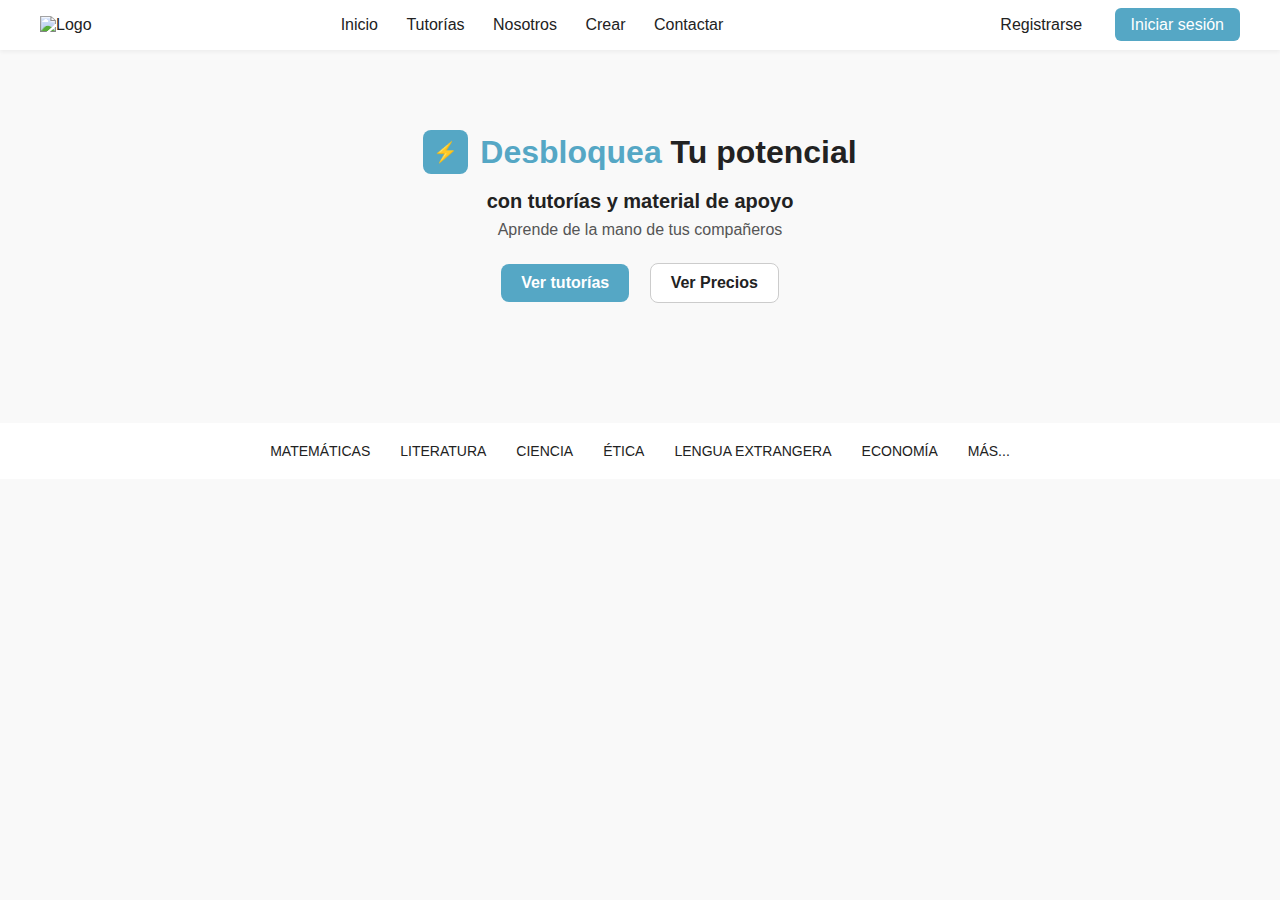
==== index.html @ af02c968 "Inicio" ====
<!DOCTYPE html>
<html lang="es">
<head>
  <meta charset="UTF-8" />
  <meta name="viewport" content="width=device-width, initial-scale=1.0"/>
  <title>Plataforma de Tutorías</title>
  <link rel="stylesheet" href="./styles.css" />
</head>
<body>
  <header class="navbar">
    <div class="logo">
      <img src="logo.png" alt="Logo" />
    </div>
    <nav class="nav-links">
      <a href="#">Inicio</a>
      <a href="#">Tutorías</a>
      <a href="#">Nosotros</a>
      <a href="#">Crear</a>
      <a href="#">Contactar</a>
    </nav>
    <div class="auth-buttons">
      <a href="#" class="register">Registrarse</a>
      <a href="#" class="login">Iniciar sesión</a>
    </div>
  </header>

  <section class="hero">
    <div class="hero-content">
      <div class="highlight">
        <span class="icon">⚡</span>
        <h1><span class="blue">Desbloquea</span> Tu potencial</h1>
      </div>
      <p class="subtitle">con tutorías y material de apoyo</p>
      <p class="description">Aprende de la mano de tus compañeros</p>
      <div class="buttons">
        <a href="#" class="btn primary">Ver tutorías</a>
        <a href="#" class="btn secondary">Ver Precios</a>
      </div>
    </div>
  </section>

  <section class="categories">
    <ul>
      <li>MATEMÁTICAS</li>
      <li>LITERATURA</li>
      <li>CIENCIA</li>
      <li>ÉTICA</li>
      <li>LENGUA EXTRANGERA</li>
      <li>ECONOMÍA</li>
      <li>MÁS...</li>
    </ul>
  </section>
</body>
</html>
---- styles.css ----
* {
    margin: 0;
    padding: 0;
    box-sizing: border-box;
    font-family: "Helvetica", sans-serif;
  }
  
  body {
    background-color: #f9f9f9;
    color: #222;
  }
  
  .navbar {
    display: flex;
    align-items: center;
    justify-content: space-between;
    padding: 16px 40px;
    background-color: #fff;
    box-shadow: 0 2px 4px rgba(0,0,0,0.05);
  }
  
  .logo img {
    height: 40px;
  }
  
  .nav-links a {
    margin: 0 12px;
    text-decoration: none;
    color: #222;
    font-weight: 500;
  }
  
  .auth-buttons a {
    margin-left: 12px;
    text-decoration: none;
    padding: 8px 16px;
    border-radius: 6px;
    font-weight: 500;
  }
  
  .register {
    color: #222;
  }
  
  .login {
    background-color: #55a7c5;
    color: #fff;
  }
  
  .hero {
    padding: 80px 20px;
    text-align: center;
  }
  
  .highlight {
    display: flex;
    align-items: center;
    justify-content: center;
    gap: 12px;
  }
  
  .highlight .icon {
    background-color: #55a7c5;
    color: #fff;
    padding: 10px;
    border-radius: 8px;
    font-size: 20px;
  }
  
  .highlight h1 {
    font-size: 32px;
    font-weight: bold;
  }
  
  .highlight .blue {
    color: #55a7c5;
  }
  
  .subtitle {
    margin-top: 16px;
    font-size: 20px;
    font-weight: 600;
  }
  
  .description {
    margin-top: 8px;
    font-size: 16px;
    color: #555;
  }
  
  .buttons {
    margin-top: 24px;
  }
  
  .btn {
    display: inline-block;
    padding: 10px 20px;
    border-radius: 8px;
    font-weight: 600;
    text-decoration: none;
    margin: 0 8px;
  }
  
  .btn.primary {
    background-color: #55a7c5;
    color: white;
  }
  
  .btn.secondary {
    background-color: white;
    color: #222;
    border: 1px solid #ccc;
  }
  
  .categories {
    margin-top: 40px;
    background-color: #fff;
    padding: 20px 0;
  }
  
  .categories ul {
    display: flex;
    justify-content: center;
    flex-wrap: wrap;
    list-style: none;
    gap: 30px;
    font-weight: 500;
    font-size: 14px;
  }
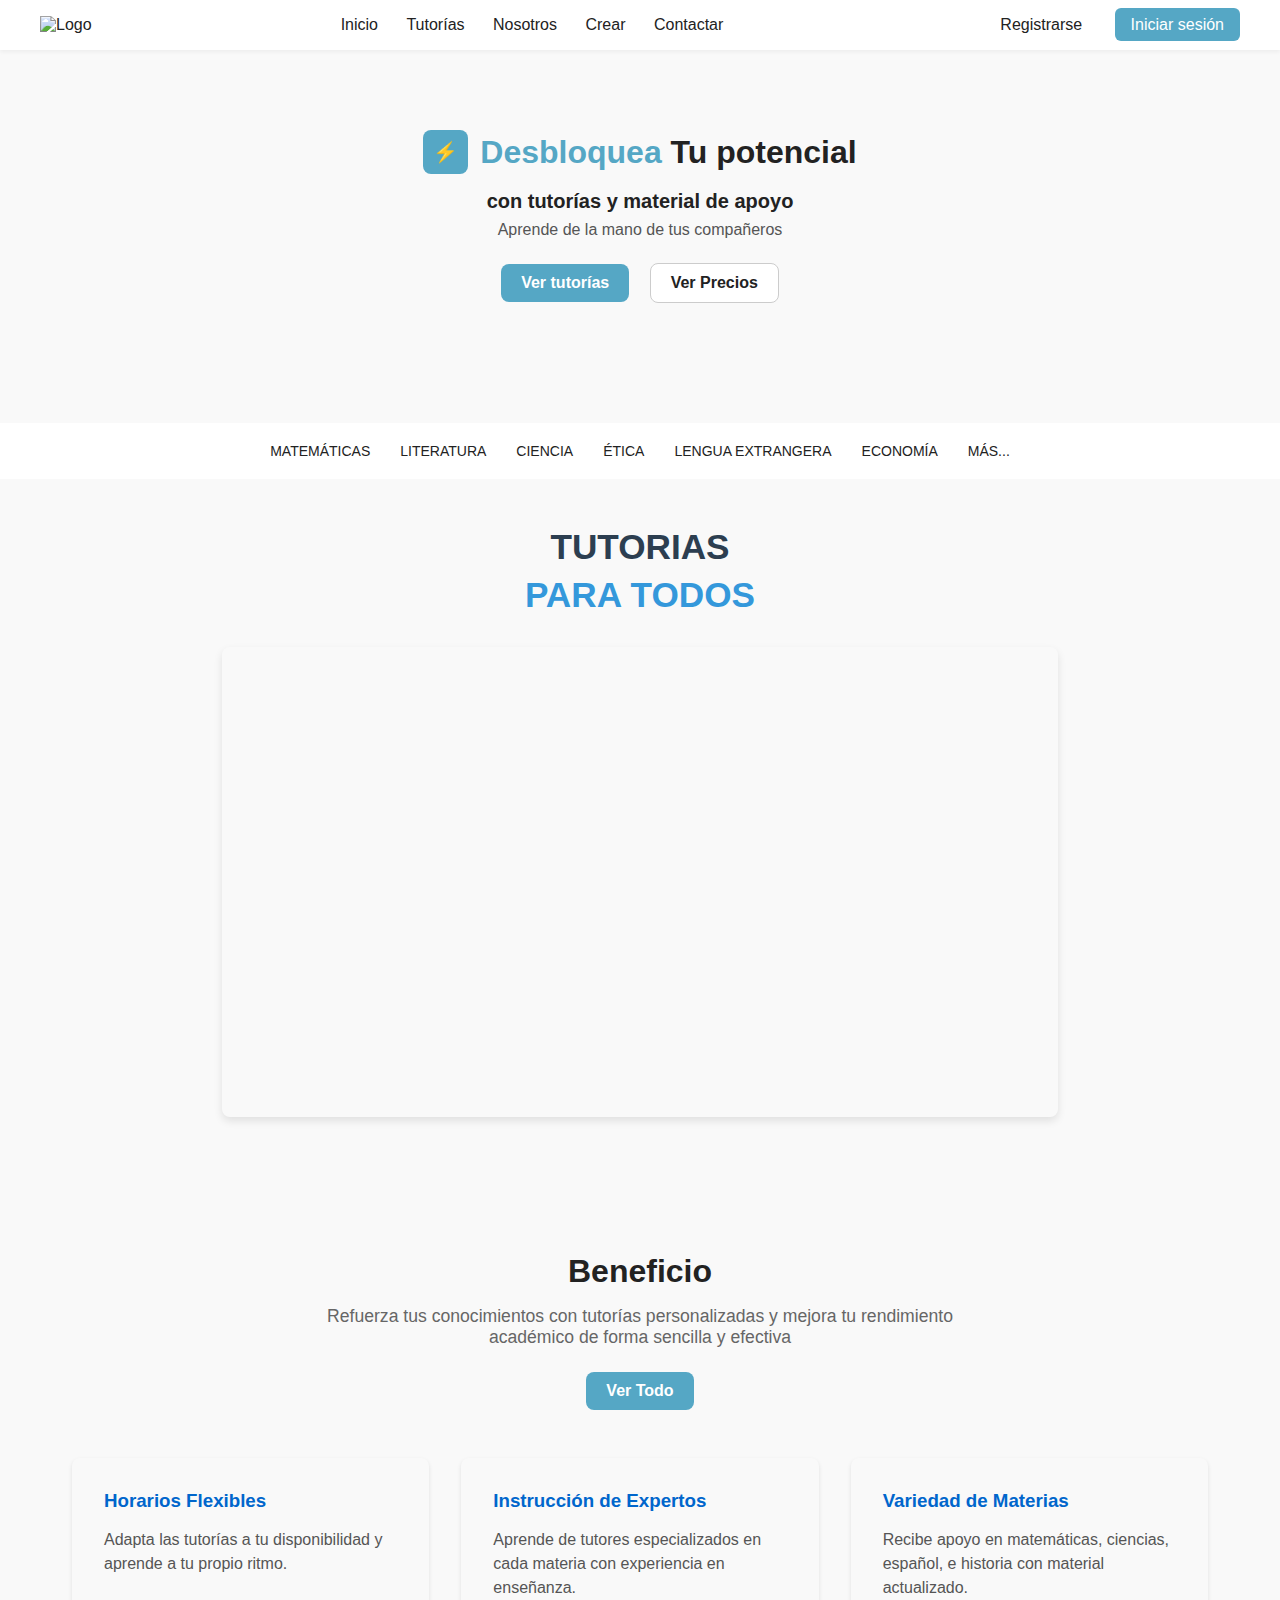
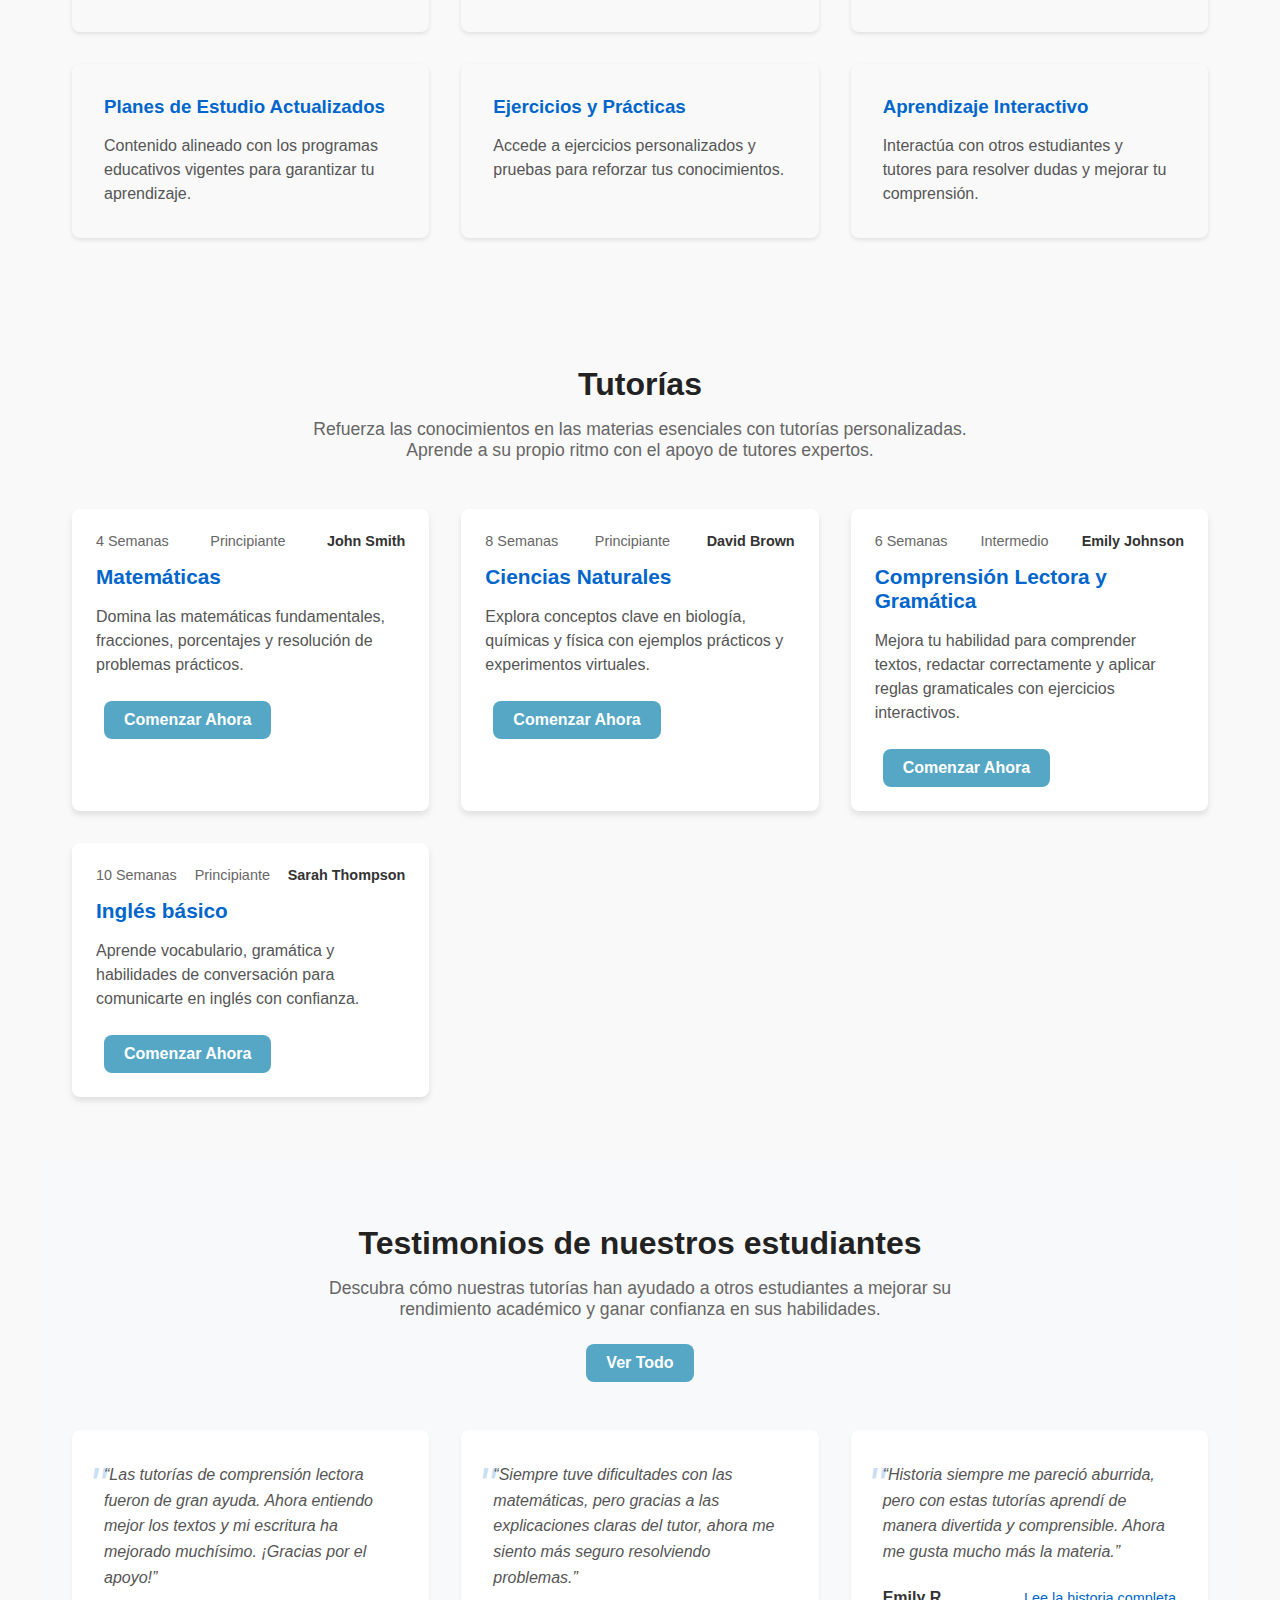
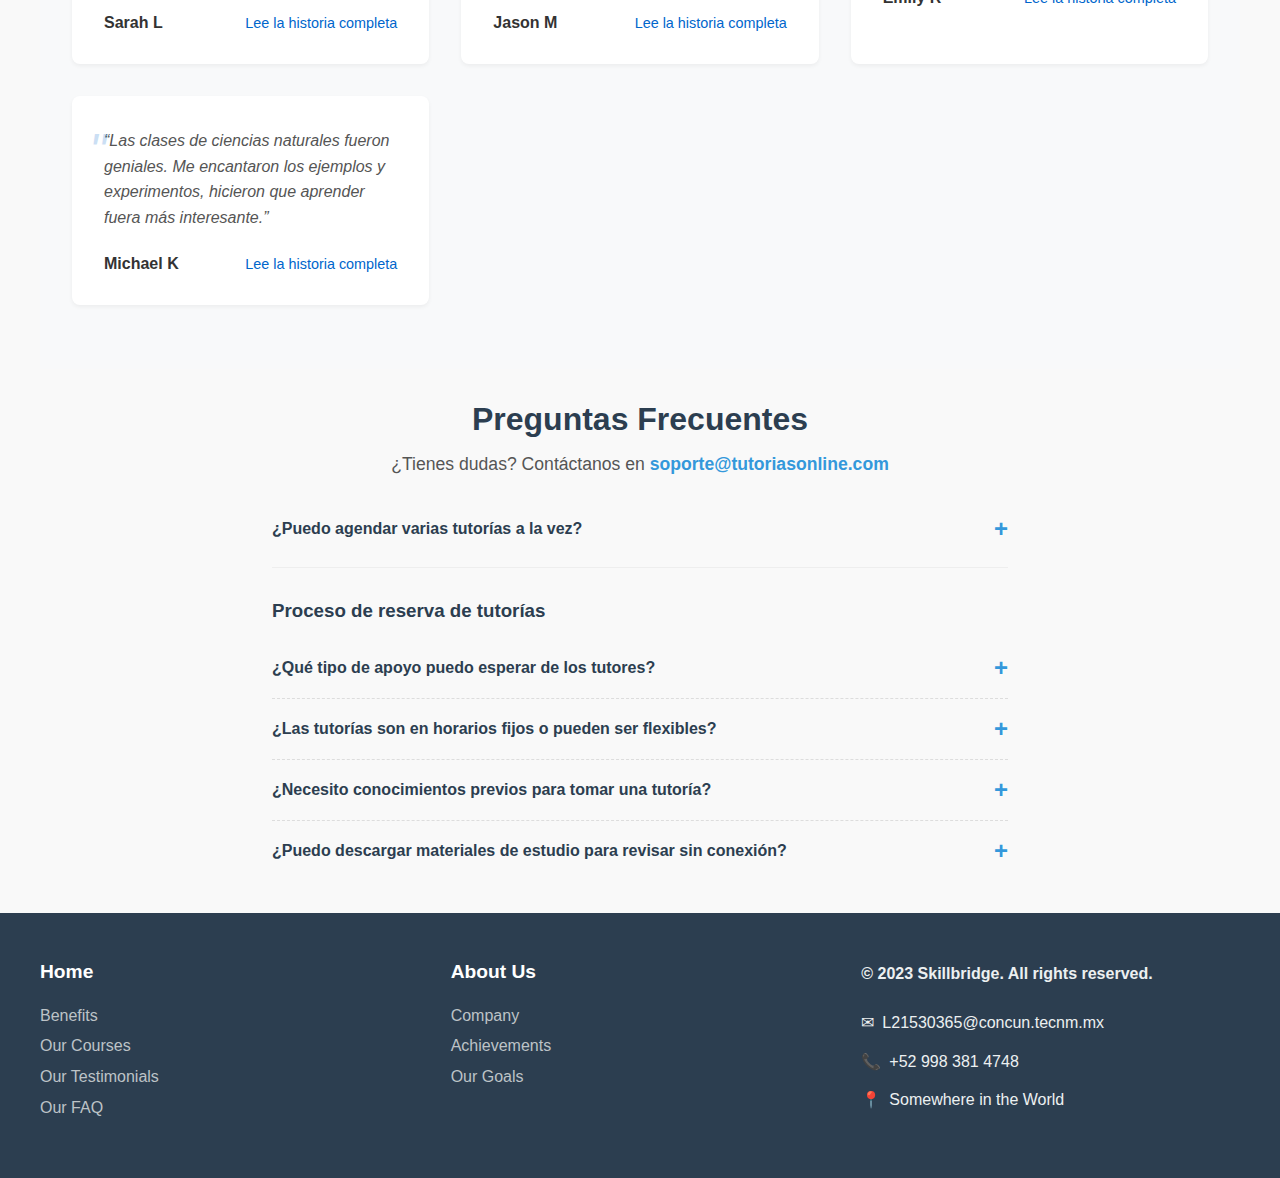
==== commit 93a23b4c: "inicio" ====
--- a/index.html
+++ b/index.html
@@ -50,5 +50,247 @@
       <li>MÁS...</li>
     </ul>
   </section>
+
+  <section class="video-lesson">
+    <div class="lesson-header">
+      <h2>Tutorias <span class="lesson-title">Para Todos</span></h2>
+    </div>
+    
+    <div class="video-container">
+      <!-- Reemplaza el src con tu video real -->
+      <iframe width="560" height="315" src="https://www.youtube.com/embed/ejemplo" 
+              frameborder="0" allow="accelerometer; autoplay; clipboard-write; encrypted-media; gyroscope; picture-in-picture" 
+              allowfullscreen></iframe>
+    </div>
+  </section>
+
+  <section class="benefits">
+    <div class="benefits-header">
+      <h2>Beneficio</h2>
+      <p>Refuerza tus conocimientos con tutorías personalizadas y mejora tu rendimiento académico de forma sencilla y efectiva</p>
+      <a href="#" class="btn primary">Ver Todo</a>
+    </div>
+
+    <div class="benefits-grid">
+      <div class="benefit-item">
+        <h3>Horarios Flexibles</h3>
+        <p>Adapta las tutorías a tu disponibilidad y aprende a tu propio ritmo.</p>
+      </div>
+
+      <div class="benefit-item">
+        <h3>Instrucción de Expertos</h3>
+        <p>Aprende de tutores especializados en cada materia con experiencia en enseñanza.</p>
+      </div>
+
+      <div class="benefit-item">
+        <h3>Variedad de Materias</h3>
+        <p>Recibe apoyo en matemáticas, ciencias, español, e historia con material actualizado.</p>
+      </div>
+
+      <div class="benefit-item">
+        <h3>Planes de Estudio Actualizados</h3>
+        <p>Contenido alineado con los programas educativos vigentes para garantizar tu aprendizaje.</p>
+      </div>
+
+      <div class="benefit-item">
+        <h3>Ejercicios y Prácticas</h3>
+        <p>Accede a ejercicios personalizados y pruebas para reforzar tus conocimientos.</p>
+      </div>
+
+      <div class="benefit-item">
+        <h3>Aprendizaje Interactivo</h3>
+        <p>Interactúa con otros estudiantes y tutores para resolver dudas y mejorar tu comprensión.</p>
+      </div>
+    </div>
+  </section>
+
+  <!-- Header y secciones anteriores permanecen igual -->
+  
+  <section class="tutorias">
+    <div class="tutorias-header">
+      <h2>Tutorías</h2>
+      <p>Refuerza las conocimientos en las materias esenciales con tutorías personalizadas. Aprende a su propio ritmo con el apoyo de tutores expertos.</p>
+    </div>
+
+    <div class="tutorias-grid">
+      <!-- Tutoría 1: Matemáticas -->
+      <div class="tutoria-card">
+        <div class="tutoria-info">
+          <span>4 Semanas</span>
+          <span>Principiante</span>
+          <span class="tutor-name">John Smith</span>
+        </div>
+        <h3>Matemáticas</h3>
+        <p>Domina las matemáticas fundamentales, fracciones, porcentajes y resolución de problemas prácticos.</p>
+        <a href="#" class="btn primary">Comenzar Ahora</a>
+      </div>
+
+      <!-- Tutoría 2: Ciencias Naturales -->
+      <div class="tutoria-card">
+        <div class="tutoria-info">
+          <span>8 Semanas</span>
+          <span>Principiante</span>
+          <span class="tutor-name">David Brown</span>
+        </div>
+        <h3>Ciencias Naturales</h3>
+        <p>Explora conceptos clave en biología, químicas y física con ejemplos prácticos y experimentos virtuales.</p>
+        <a href="#" class="btn primary">Comenzar Ahora</a>
+      </div>
+
+      <!-- Tutoría 3: Comprensión Lectora -->
+      <div class="tutoria-card">
+        <div class="tutoria-info">
+          <span>6 Semanas</span>
+          <span>Intermedio</span>
+          <span class="tutor-name">Emily Johnson</span>
+        </div>
+        <h3>Comprensión Lectora y Gramática</h3>
+        <p>Mejora tu habilidad para comprender textos, redactar correctamente y aplicar reglas gramaticales con ejercicios interactivos.</p>
+        <a href="#" class="btn primary">Comenzar Ahora</a>
+      </div>
+
+      <!-- Tutoría 4: Inglés básico -->
+      <div class="tutoria-card">
+        <div class="tutoria-info">
+          <span>10 Semanas</span>
+          <span>Principiante</span>
+          <span class="tutor-name">Sarah Thompson</span>
+        </div>
+        <h3>Inglés básico</h3>
+        <p>Aprende vocabulario, gramática y habilidades de conversación para comunicarte en inglés con confianza.</p>
+        <a href="#" class="btn primary">Comenzar Ahora</a>
+      </div>
+    </div>
+  </section>
+
+  <section class="testimonios">
+    <div class="testimonios-header">
+      <h2>Testimonios de nuestros estudiantes</h2>
+      <p>Descubra cómo nuestras tutorías han ayudado a otros estudiantes a mejorar su rendimiento académico y ganar confianza en sus habilidades.</p>
+      <a href="#" class="btn primary">Ver Todo</a>
+    </div>
+
+    <div class="testimonios-grid">
+      <!-- Testimonio 1 -->
+      <div class="testimonio-card">
+        <div class="testimonio-content">
+          <p>“Las tutorías de comprensión lectora fueron de gran ayuda. Ahora entiendo mejor los textos y mi escritura ha mejorado muchísimo. ¡Gracias por el apoyo!”</p>
+        </div>
+        <div class="testimonio-author">
+          <span class="author-name">Sarah L</span>
+          <a href="#" class="read-story">Lee la historia completa</a>
+        </div>
+      </div>
+
+      <!-- Testimonio 2 -->
+      <div class="testimonio-card">
+        <div class="testimonio-content">
+          <p>“Siempre tuve dificultades con las matemáticas, pero gracias a las explicaciones claras del tutor, ahora me siento más seguro resolviendo problemas.”</p>
+        </div>
+        <div class="testimonio-author">
+          <span class="author-name">Jason M</span>
+          <a href="#" class="read-story">Lee la historia completa</a>
+        </div>
+      </div>
+
+      <!-- Testimonio 3 -->
+      <div class="testimonio-card">
+        <div class="testimonio-content">
+          <p>“Historia siempre me pareció aburrida, pero con estas tutorías aprendí de manera divertida y comprensible. Ahora me gusta mucho más la materia.”</p>
+        </div>
+        <div class="testimonio-author">
+          <span class="author-name">Emily R</span>
+          <a href="#" class="read-story">Lee la historia completa</a>
+        </div>
+      </div>
+
+      <!-- Testimonio 4 -->
+      <div class="testimonio-card">
+        <div class="testimonio-content">
+          <p>“Las clases de ciencias naturales fueron geniales. Me encantaron los ejemplos y experimentos, hicieron que aprender fuera más interesante.”</p>
+        </div>
+        <div class="testimonio-author">
+          <span class="author-name">Michael K</span>
+          <a href="#" class="read-story">Lee la historia completa</a>
+        </div>
+      </div>
+    </div>
+  </section>
+
+  <section class="faq">
+    <div class="faq-header">
+      <h1>Preguntas Frecuentes</h1>
+      <p>¿Tienes dudas? Contáctanos en <strong>soporte@tutoriasonline.com</strong></p>
+    </div>
+    
+    <div class="faq-item">
+      <div class="faq-question">¿Puedo agendar varias tutorías a la vez?</div>
+      <div class="faq-answer">
+        <p>¡Por supuesto! Puedes reservar múltiples sesiones con diferentes tutores según tu disponibilidad y necesidades de aprendizaje.</p>
+      </div>
+    </div>
+    
+    <div class="faq-list">
+      <h3>Proceso de reserva de tutorías</h3>
+      <ul>
+        <li>
+          <div class="faq-question">¿Qué tipo de apoyo puedo esperar de los tutores?</div>
+            <div class="faq-answer">
+              <p>¡Por supuesto! Puedes reservar múltiples sesiones con diferentes tutores según tu disponibilidad y necesidades de aprendizaje.</p>
+            </div>
+        </li>
+        <li>
+          <div class="faq-question">¿Las tutorías son en horarios fijos o pueden ser flexibles?</div>
+            <div class="faq-answer">
+              <p>¡Por supuesto! Puedes reservar múltiples sesiones con diferentes tutores según tu disponibilidad y necesidades de aprendizaje.</p>
+            </div>
+        </li>
+        <li>
+          <div class="faq-question">¿Necesito conocimientos previos para tomar una tutoría?</div>
+            <div class="faq-answer">
+              <p>¡Por supuesto! Puedes reservar múltiples sesiones con diferentes tutores según tu disponibilidad y necesidades de aprendizaje.</p>
+            </div>
+        </li>
+        <li>
+          <div class="faq-question">¿Puedo descargar materiales de estudio para revisar sin conexión?</div>
+            <div class="faq-answer">
+              <p>¡Por supuesto! Puedes reservar múltiples sesiones con diferentes tutores según tu disponibilidad y necesidades de aprendizaje.</p>
+            </div>
+        </li>
+      </ul>
+    </div>
+  </section>
+
+  <script src="script.js"></script>
+  
+  <footer class="site-footer">
+    <div class="footer-content">
+      <div class="footer-column">
+        <h4>Home</h4>
+        <ul>
+          <li><a href="#">Benefits</a></li>
+          <li><a href="#">Our Courses</a></li>
+          <li><a href="#">Our Testimonials</a></li>
+          <li><a href="#">Our FAQ</a></li>
+        </ul>
+      </div>
+
+      <div class="footer-column">
+        <h4>About Us</h4>
+        <ul>
+          <li><a href="#">Company</a></li>
+          <li><a href="#">Achievements</a></li>
+          <li><a href="#">Our Goals</a></li>
+        </ul>
+      </div>
+
+      <div class="footer-column contact-info">
+        <p class="copyright">© 2023 Skillbridge. All rights reserved.</p>
+        <p class="email">L21530365@concun.tecnm.mx</p>
+        <p class="phone">+52 998 381 4748</p>
+        <p class="address">Somewhere in the World</p>
+      </div>
+    </div>
+  </footer>
 </body>
 </html>
--- a/styles.css
+++ b/styles.css
@@ -127,4 +127,414 @@
     font-weight: 500;
     font-size: 14px;
   }
-  +  
+  /* Estilos para la sección de beneficios */
+.benefits {
+  padding: 4rem 2rem;
+  max-width: 1200px;
+  margin: 0 auto;
+}
+
+.benefits-header {
+  text-align: center;
+  margin-bottom: 3rem;
+}
+
+.benefits-header h2 {
+  font-size: 2rem;
+  margin-bottom: 1rem;
+}
+
+.benefits-header p {
+  font-size: 1.1rem;
+  color: #666;
+  max-width: 700px;
+  margin: 0 auto 1.5rem;
+}
+
+.view-all {
+  display: inline-block;
+  padding: 10px 20px;
+  border-radius: 8px;
+  font-weight: 600;
+  text-decoration: none;
+  margin: 0 8px;
+  background-color: #55a7c5;
+  color: white;
+  border: none;
+}
+
+.benefits-grid {
+  display: grid;
+  grid-template-columns: repeat(auto-fit, minmax(300px, 1fr));
+  gap: 2rem;
+}
+
+.benefit-item {
+  background: #f9f9f9;
+  padding: 2rem;
+  border-radius: 8px;
+  box-shadow: 0 2px 4px rgba(0,0,0,0.1);
+}
+
+.benefit-item h3 {
+  color: #0066cc;
+  margin-bottom: 1rem;
+}
+
+.benefit-item p {
+  color: #555;
+  line-height: 1.5;
+}
+
+/* Estilos para la sección de tutorías */
+.tutorias {
+  padding: 4rem 2rem;
+  max-width: 1200px;
+  margin: 0 auto;
+}
+
+.tutorias-header {
+  text-align: center;
+  margin-bottom: 3rem;
+}
+
+.tutorias-header h2 {
+  font-size: 2rem;
+  margin-bottom: 1rem;
+}
+
+.tutorias-header p {
+  font-size: 1.1rem;
+  color: #666;
+  max-width: 700px;
+  margin: 0 auto;
+}
+
+.tutorias-grid {
+  display: grid;
+  grid-template-columns: repeat(auto-fit, minmax(280px, 1fr));
+  gap: 2rem;
+}
+
+.tutoria-card {
+  background: white;
+  border-radius: 8px;
+  padding: 1.5rem;
+  box-shadow: 0 4px 6px rgba(0,0,0,0.1);
+  transition: transform 0.3s ease;
+}
+
+.tutoria-card:hover {
+  transform: translateY(-5px);
+}
+
+.tutoria-info {
+  display: flex;
+  justify-content: space-between;
+  margin-bottom: 1rem;
+  font-size: 0.9rem;
+  color: #666;
+}
+
+.tutor-name {
+  font-weight: bold;
+  color: #333;
+}
+
+.tutoria-card h3 {
+  color: #0066cc;
+  margin-bottom: 1rem;
+  font-size: 1.3rem;
+}
+
+.tutoria-card p {
+  color: #555;
+  line-height: 1.5;
+  margin-bottom: 1.5rem;
+}
+
+/* Estilos para la sección de testimonios */
+.testimonios {
+  padding: 4rem 2rem;
+  max-width: 1200px;
+  margin: 0 auto;
+  background-color: #f8f9fa;
+}
+
+.testimonios-header {
+  text-align: center;
+  margin-bottom: 3rem;
+}
+
+.testimonios-header h2 {
+  font-size: 2rem;
+  margin-bottom: 1rem;
+}
+
+.testimonios-header p {
+  font-size: 1.1rem;
+  color: #666;
+  max-width: 700px;
+  margin: 0 auto 1.5rem;
+}
+
+.testimonios-grid {
+  display: grid;
+  grid-template-columns: repeat(auto-fit, minmax(280px, 1fr));
+  gap: 2rem;
+}
+
+.testimonio-card {
+  background: white;
+  border-radius: 8px;
+  padding: 2rem;
+  box-shadow: 0 2px 4px rgba(0,0,0,0.05);
+}
+
+.testimonio-content p {
+  font-size: 1rem;
+  color: #555;
+  line-height: 1.6;
+  margin-bottom: 1.5rem;
+  font-style: italic;
+  position: relative;
+}
+
+.testimonio-content p::before {
+  content: '"';
+  font-size: 3rem;
+  color: #0066cc;
+  opacity: 0.2;
+  position: absolute;
+  left: -15px;
+  top: -15px;
+}
+
+.testimonio-author {
+  display: flex;
+  justify-content: space-between;
+  align-items: center;
+}
+
+.author-name {
+  font-weight: bold;
+  color: #333;
+}
+
+.read-story {
+  color: #0066cc;
+  text-decoration: none;
+  font-size: 0.9rem;
+}
+
+.faq {
+  max-width: 800px;
+  margin: 0 auto;
+  padding: 2rem;
+  font-family: 'Helvetica', sans-serif;
+}
+
+.faq-header {
+  text-align: center;
+  margin-bottom: 2rem;
+}
+
+.faq-header h1 {
+  color: #2c3e50;
+  margin-bottom: 1rem;
+}
+
+.faq-header p {
+  color: #555;
+  font-size: 1.1rem;
+}
+
+.faq-header strong {
+  color: #3498db;
+}
+
+.faq-item {
+  margin-bottom: 1.5rem;
+  border-bottom: 1px solid #eee;
+  padding-bottom: 1rem;
+}
+
+.faq-question {
+  font-weight: bold;
+  color: #2c3e50;
+  cursor: pointer;
+  padding: 0.5rem 0;
+  display: flex;
+  justify-content: space-between;
+  align-items: center;
+}
+
+.faq-question::after {
+  content: '+';
+  font-size: 1.5rem;
+  color: #3498db;
+}
+
+.faq-question.active::after {
+  content: '-';
+}
+
+.faq-answer {
+  color: #555;
+  line-height: 1.6;
+  max-height: 0;
+  overflow: hidden;
+  transition: max-height 0.3s ease;
+}
+
+.faq-list {
+  margin-top: 2rem;
+}
+
+.faq-list h3 {
+  color: #2c3e50;
+  margin-bottom: 1rem;
+}
+
+.faq-list ul {
+  list-style: none;
+}
+
+.faq-list li {
+  padding: 0.5rem 0;
+  border-bottom: 1px dashed #ddd;
+}
+
+.faq-list li:last-child {
+  border-bottom: none;
+}
+
+/* Estilos para el footer */
+.site-footer {
+  background-color: #2c3e50;
+  color: #ecf0f1;
+  padding: 3rem 2rem;
+}
+
+.footer-content {
+  max-width: 1200px;
+  margin: 0 auto;
+  display: grid;
+  grid-template-columns: repeat(auto-fit, minmax(200px, 1fr));
+  gap: 2rem;
+}
+
+.footer-column h4 {
+  font-size: 1.2rem;
+  margin-bottom: 1.5rem;
+  color: #fff;
+}
+
+.footer-column ul {
+  list-style: none;
+  padding: 0;
+}
+
+.footer-column ul li {
+  margin-bottom: 0.8rem;
+}
+
+.footer-column a {
+  color: #bdc3c7;
+  text-decoration: none;
+  transition: color 0.3s;
+}
+
+.footer-column a:hover {
+  color: #3498db;
+}
+
+.contact-info p {
+  margin-bottom: 0.8rem;
+  line-height: 1.6;
+}
+
+.copyright {
+  font-weight: bold;
+  margin-bottom: 1.5rem !important;
+}
+
+.email, .phone, .address {
+  display: flex;
+  align-items: center;
+  gap: 0.5rem;
+}
+
+.email::before {
+  content: "✉";
+}
+
+.phone::before {
+  content: "📞";
+}
+
+.address::before {
+  content: "📍";
+}
+
+@media (max-width: 768px) {
+  .footer-content {
+    grid-template-columns: 1fr;
+  }
+  
+  .footer-column {
+    margin-bottom: 2rem;
+  }
+}
+
+/* Estilos para la sección de video-lección */
+.video-lesson {
+  padding: 3rem 2rem;
+  max-width: 900px;
+  margin: 0 auto;
+  text-align: center;
+}
+
+.lesson-header h2 {
+  font-size: 2.2rem;
+  color: #2c3e50;
+  margin-bottom: 2rem;
+  text-transform: uppercase;
+}
+
+.lesson-title {
+  color: #3498db;
+  display: block;
+  margin-top: 0.5rem;
+}
+
+.video-container {
+  position: relative;
+  padding-bottom: 56.25%; /* Relación 16:9 */
+  height: 0;
+  overflow: hidden;
+  margin-bottom: 1.5rem;
+  border-radius: 8px;
+  box-shadow: 0 4px 8px rgba(0,0,0,0.1);
+}
+
+.video-container iframe {
+  position: absolute;
+  top: 0;
+  left: 0;
+  width: 100%;
+  height: 100%;
+  border: none;
+}
+
+@media (max-width: 768px) {
+  .lesson-header h2 {
+    font-size: 1.8rem;
+  }
+  
+  .lesson-meta {
+    flex-direction: column;
+    gap: 0.5rem;
+  }
+}